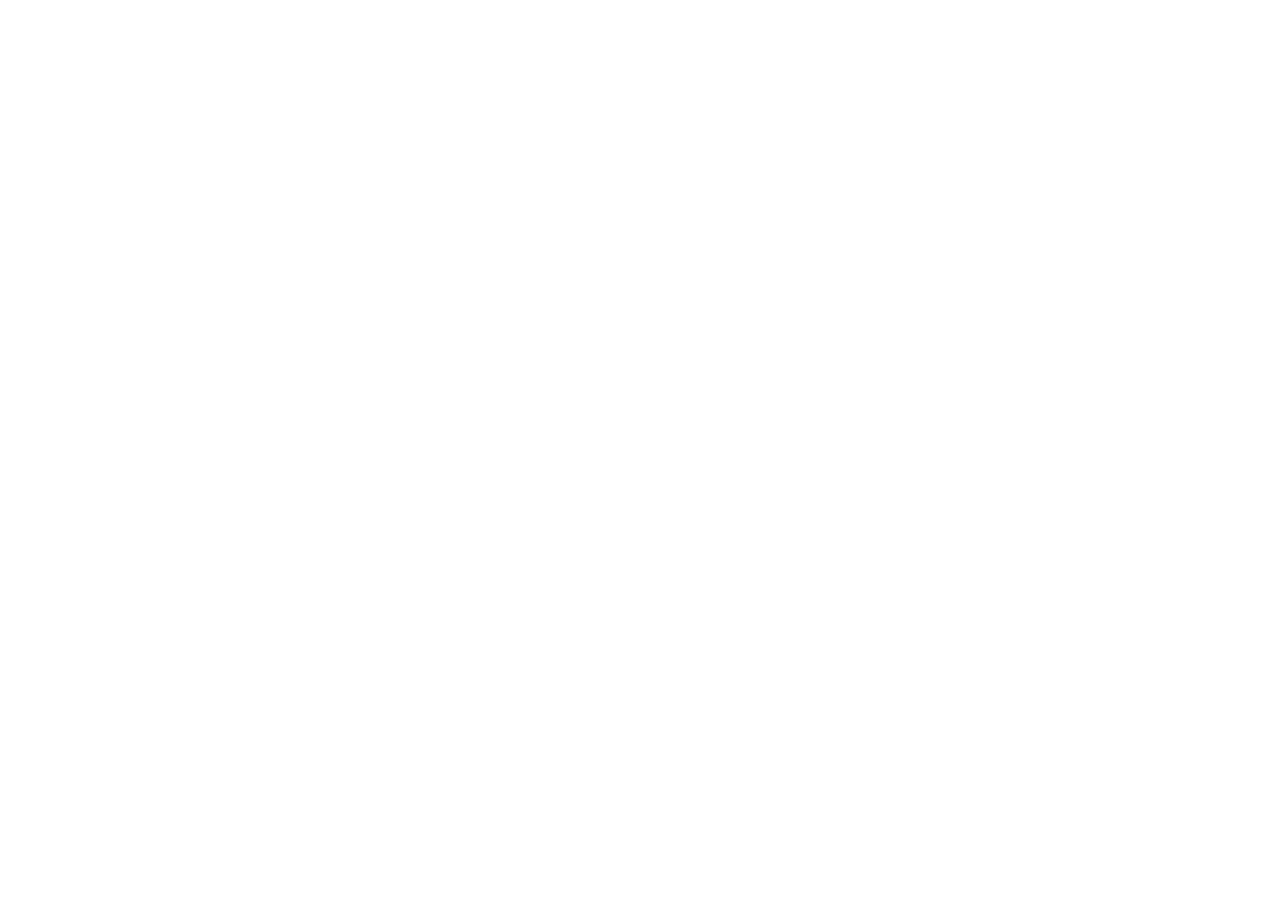
==== public/index.html @ 91fd48cc "first commit" ====
<!DOCTYPE html>
<html lang="en">
  <head>
    <meta charset="utf-8" />
    <link rel="icon" href="%PUBLIC_URL%/favicon.ico" />
    <meta name="viewport" content="width=device-width, initial-scale=1" />
    <meta name="theme-color" content="#000000" />
    <meta
      name="description"
      content="Web site created using create-react-app"
    />
    <link rel="apple-touch-icon" href="%PUBLIC_URL%/logo192.png" />
    <!--
      manifest.json provides metadata used when your web app is installed on a
      user's mobile device or desktop. See https://developers.google.com/web/fundamentals/web-app-manifest/
    -->
    <link rel="manifest" href="%PUBLIC_URL%/manifest.json" />
    <!--
      Notice the use of %PUBLIC_URL% in the tags above.
      It will be replaced with the URL of the `public` folder during the build.
      Only files inside the `public` folder can be referenced from the HTML.

      Unlike "/favicon.ico" or "favicon.ico", "%PUBLIC_URL%/favicon.ico" will
      work correctly both with client-side routing and a non-root public URL.
      Learn how to configure a non-root public URL by running `npm run build`.
    -->
    <title>React App</title>
  </head>
  <body>
    <noscript>You need to enable JavaScript to run this app.</noscript>
    <div id="root"></div>
    <!--
      This HTML file is a template.
      If you open it directly in the browser, you will see an empty page.

      You can add webfonts, meta tags, or analytics to this file.
      The build step will place the bundled scripts into the <body> tag.

      To begin the development, run `npm start` or `yarn start`.
      To create a production bundle, use `npm run build` or `yarn build`.
    -->
  </body>
</html>
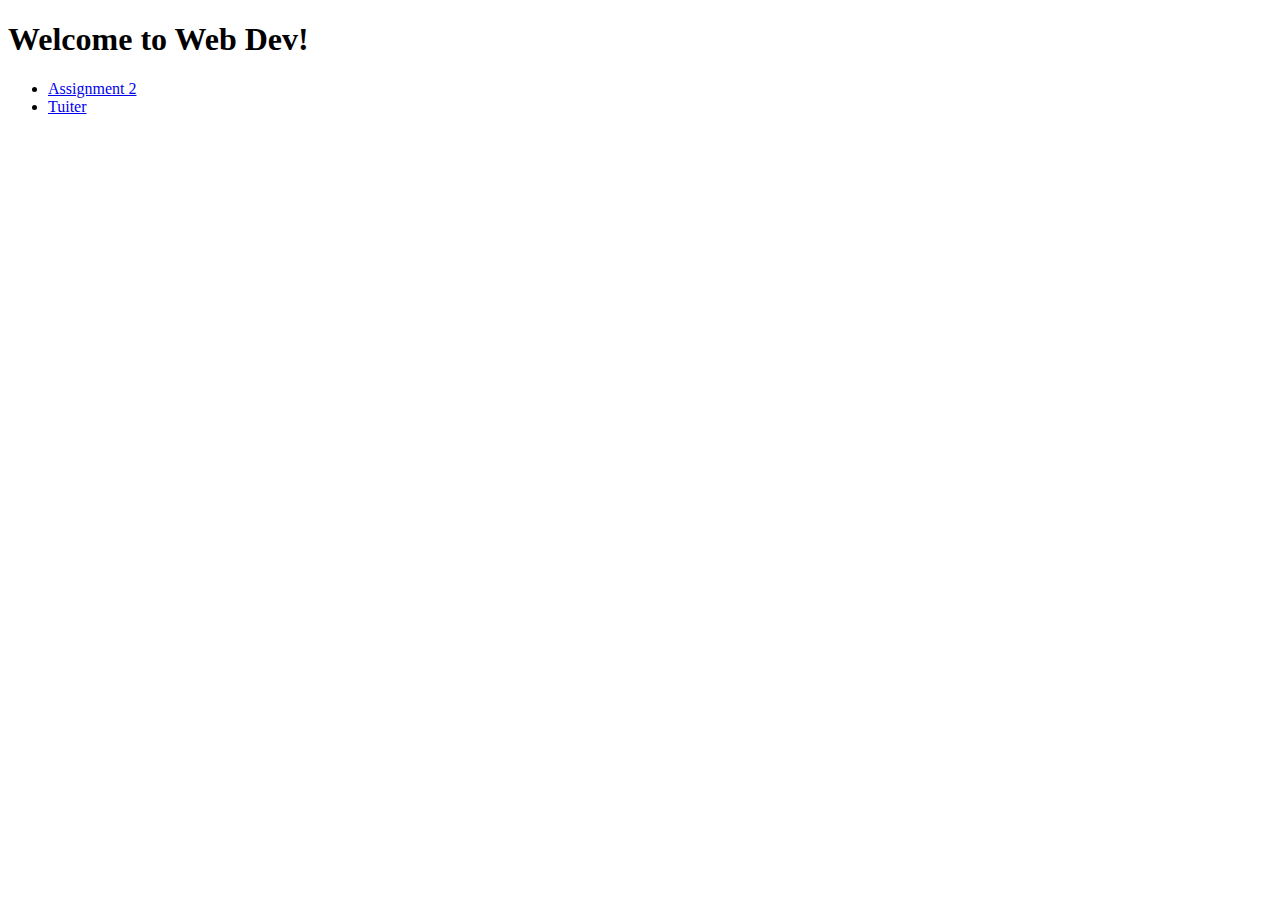
==== commit 5bfceb14: "a2 html fall 2022" ====
--- a/public/index.html
+++ b/public/index.html
@@ -28,7 +28,24 @@
   </head>
   <body>
     <noscript>You need to enable JavaScript to run this app.</noscript>
-    <div id="root"></div>
+    <h1>
+      Welcome to Web Dev!
+    </h1>
+    <ul>
+      <li>
+    <a href="a2/index.html">
+      Assignment 2
+    </a>
+      </li>
+
+      <li>
+        <a href="tuiter/navigation.html">
+          Tuiter
+        </a>
+      </li>
+    </ul>
+
+<!--    <div id="root"></div>-->
     <!--
       This HTML file is a template.
       If you open it directly in the browser, you will see an empty page.
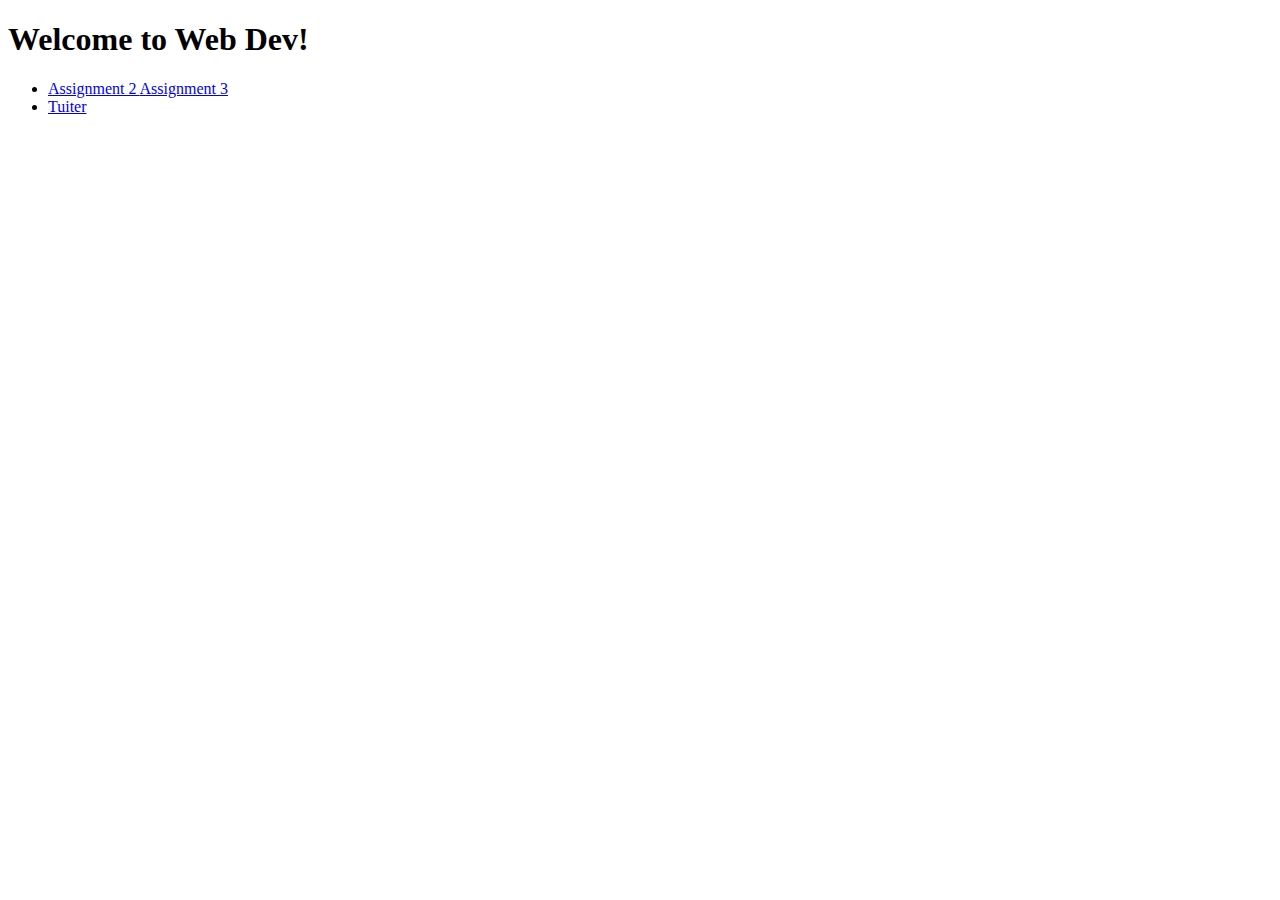
==== commit 88fc7d9d: "a3 css fall 2022" ====
--- a/public/index.html
+++ b/public/index.html
@@ -36,6 +36,9 @@
     <a href="a2/index.html">
       Assignment 2
     </a>
+        <a href = "a3/index.html">
+          Assignment 3
+        </a>
       </li>
 
       <li>
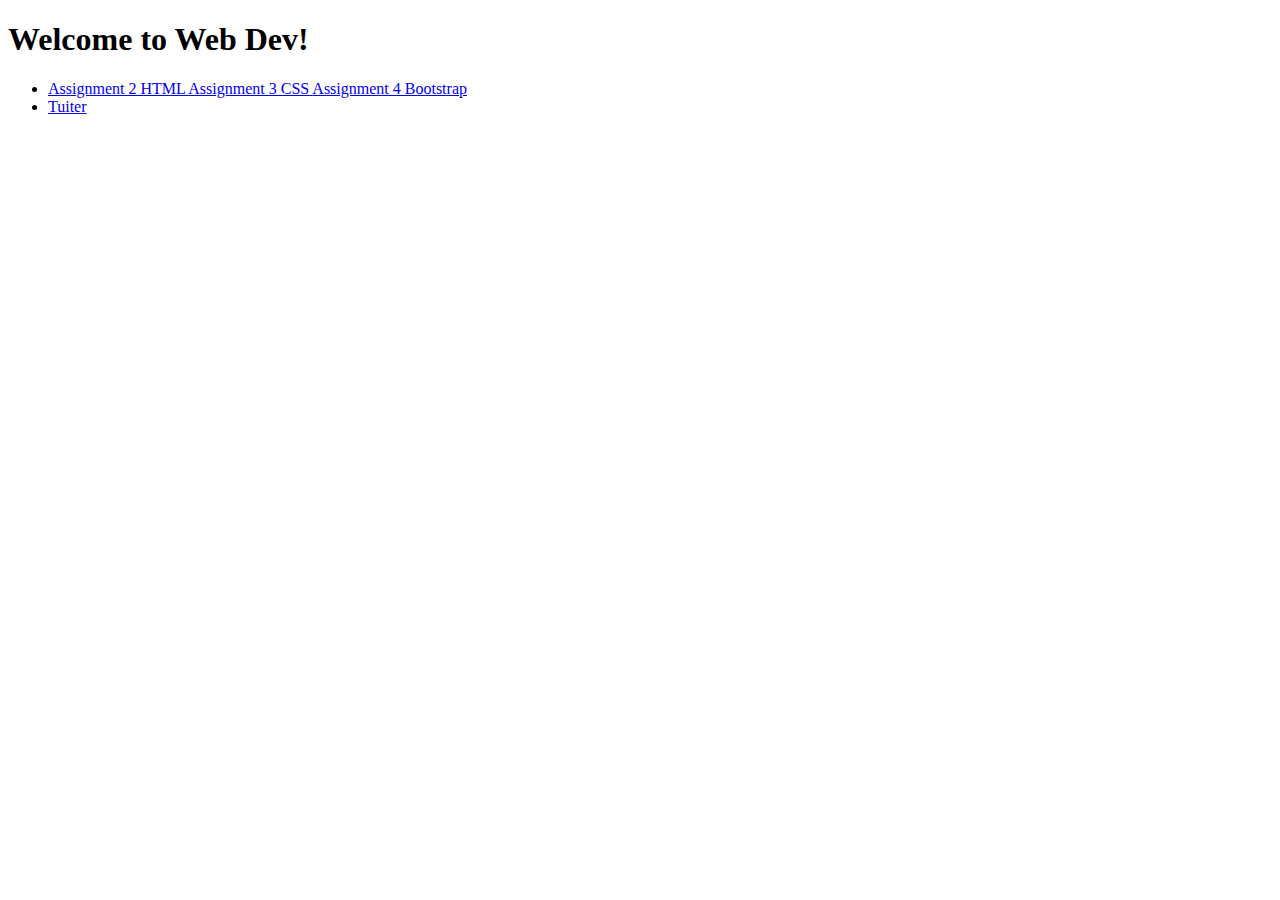
==== commit 964d5121: "a4 bootstrap fall 2022" ====
--- a/public/index.html
+++ b/public/index.html
@@ -34,10 +34,14 @@
     <ul>
       <li>
     <a href="a2/index.html">
-      Assignment 2
+      Assignment 2 HTML
     </a>
         <a href = "a3/index.html">
-          Assignment 3
+          Assignment 3 CSS
+        </a>
+
+        <a href = "a3/index.html">
+          Assignment 4 Bootstrap
         </a>
       </li>
 
